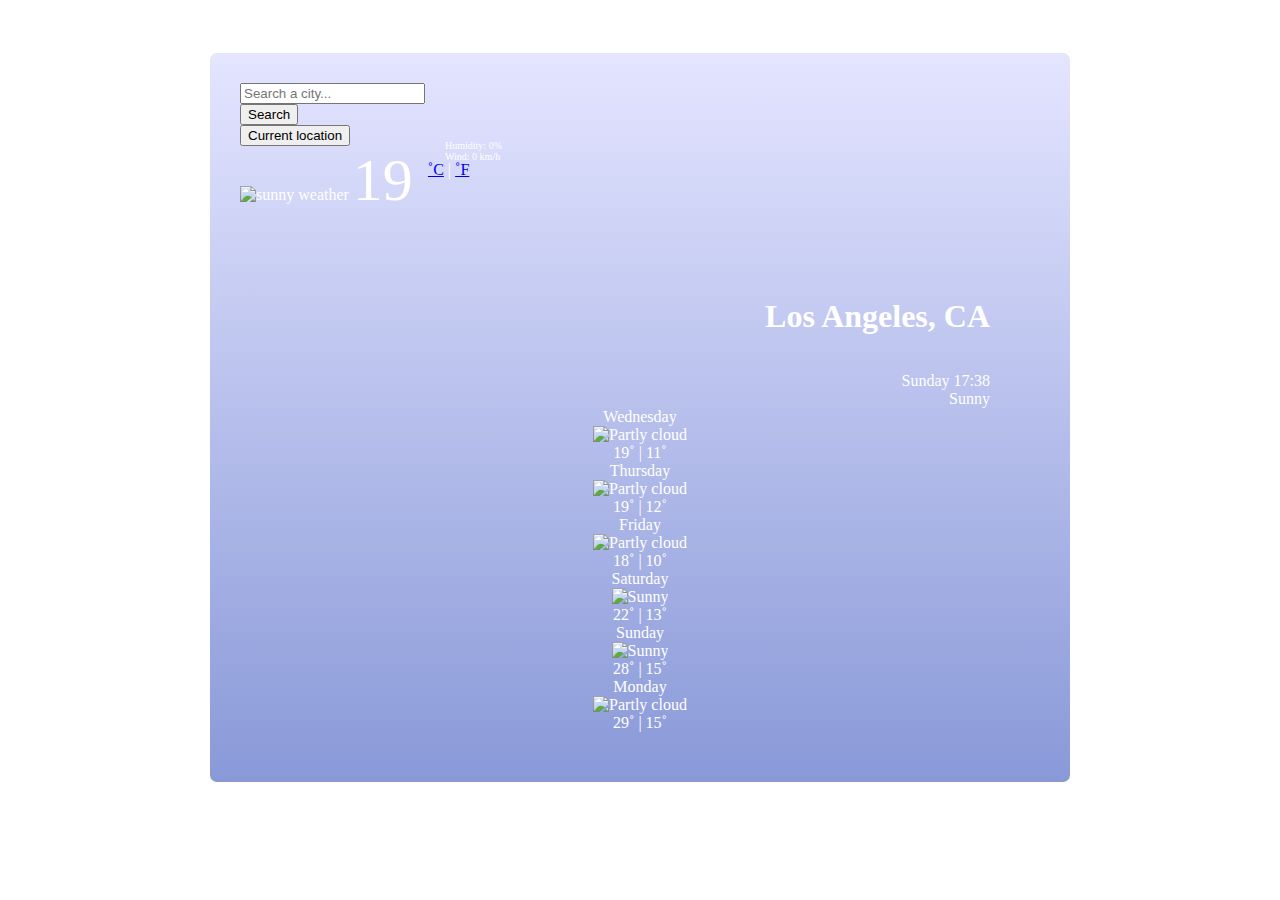
==== index.html @ b3b03735 "change file name" ====
<!DOCTYPE html>
<html lang="en">
  <head>
    <meta charset="UTF-8" />
    <meta http-equiv="X-UA-Compatible" content="IE=edge" />
    <meta name="viewport" content="width=device-width, initial-scale=1.0" />
    <title>Irene Weather App</title>
    <link
      href="https://cdn.jsdelivr.net/npm/bootstrap@5.1.3/dist/css/bootstrap.min.css"
      rel="stylesheet"
      integrity="sha384-1BmE4kWBq78iYhFldvKuhfTAU6auU8tT94WrHftjDbrCEXSU1oBoqyl2QvZ6jIW3"
      crossorigin="anonymous"
    />
    <link rel="stylesheet" href="style.css" />
    <script src="https://cdn.jsdelivr.net/npm/axios/dist/axios.min.js"></script>
  </head>

  <body>
    <div class="container">
      <div class="card app-body">
        <form id="search-form">
          <div class="row">
            <div class="col-6">
              <div class="mb-3">
                <input
                  type="search"
                  class="form-control"
                  id="search-cities"
                  placeholder="Search a city..."
                />
              </div>
            </div>

            <div class="col-3">
              <input
                type="submit"
                class="search-button btn btn-light"
                value="Search"
              />
            </div>

            <div class="col-3 current-location">
              <input
                type="submit"
                class="search-button btn btn-light"
                value="Current location"
                id="current-location-button"
              />
            </div>
          </div>
        </form>

        <form class="main-form">
          <div class="row">
            <div class="col-6">
              <img
                src="https://ssl.gstatic.com/onebox/weather/64/sunny.png"
                alt="sunny weather"
                class="main-weather-icon"
              />
              <span class="main-temperature" id="temperature"> 19 </span>
              <span class="unit">
                <a href="#" id="celsius">˚C</a> |
                <a href="#" id="fahrenheit">˚F</a>
              </span>

              <div class="detail-info">
                <div>Humidity: <span id="humidity">0</span>%</div>
                <div>Wind: <span id="wind">0</span> km/h</div>
              </div>
            </div>

            <div class="col-6 weather">
              <h1>Los Angeles, CA</h1>
              <div class="local-info">
                <div class="date-time" id="current"></div>
                <div class="weather-text" id="description">Sunny</div>
              </div>
            </div>
          </div>
        </form>

        <form>
          <div class="row days-info">
            <div class="col-2">
              <div>Wednesday</div>

              <div>
                <img
                  src="https://ssl.gstatic.com/onebox/weather/48/partly_cloudy.png"
                  alt="Partly cloud"
                />
              </div>

              <div>19˚ | 11˚</div>
            </div>

            <div class="col-2">
              <div>Thursday</div>

              <div>
                <img
                  src="https://ssl.gstatic.com/onebox/weather/48/partly_cloudy.png"
                  alt="Partly cloud"
                />
              </div>

              <div>19˚ | 12˚</div>
            </div>

            <div class="col-2">
              <div>Friday</div>

              <div>
                <img
                  src="https://ssl.gstatic.com/onebox/weather/48/partly_cloudy.png"
                  alt="Partly cloud"
                />
              </div>
              <div>18˚ | 10˚</div>
            </div>

            <div class="col-2">
              <div>Saturday</div>

              <div>
                <img
                  src="https://ssl.gstatic.com/onebox/weather/48/sunny.png"
                  alt="Sunny"
                />
              </div>

              <div>22˚ | 13˚</div>
            </div>

            <div class="col-2">
              <div>Sunday</div>

              <div>
                <img
                  src="https://ssl.gstatic.com/onebox/weather/48/sunny.png"
                  alt="Sunny"
                />
              </div>

              <div>28˚ | 15˚</div>
            </div>

            <div class="col-2">
              <div>Monday</div>

              <div>
                <img
                  src="https://ssl.gstatic.com/onebox/weather/48/partly_cloudy.png"
                  alt="Partly cloud"
                />
              </div>

              <div>29˚ | 15˚</div>
            </div>
          </div>
        </form>
      </div>
    </div>
    <script src="app.js"></script>
  </body>
</html>
---- style.css ----
body {
  background-color: #fff;
  color: #fff;
}

h1 {
  font-weight: 700;
  text-transform: capitalize;
}

.app-body {
  background-image: linear-gradient(to top, #8999d8 0%, #e4e5ff 100%);
  max-width: 800px;
  border: white solid;
  padding: 30px;
  margin: 50px auto;
  border-radius: 10px;
}

.main-weather-icon {
  width: 200px;
  height: 200px;
}

.main-temperature {
  font-size: 60px;
}

.unit {
  position: relative;
  bottom: 25px;
}

.weather {
  padding-top: 40px;
  padding-right: 50px;
  text-align: right;
}

.local-info {
  padding-top: 15px;
}

.detail-info {
  position: relative;
  bottom: 75px;
  left: 205px;
  font-size: 10px;
}

.days-info {
  text-align: center;
  margin-bottom: 20px;
}
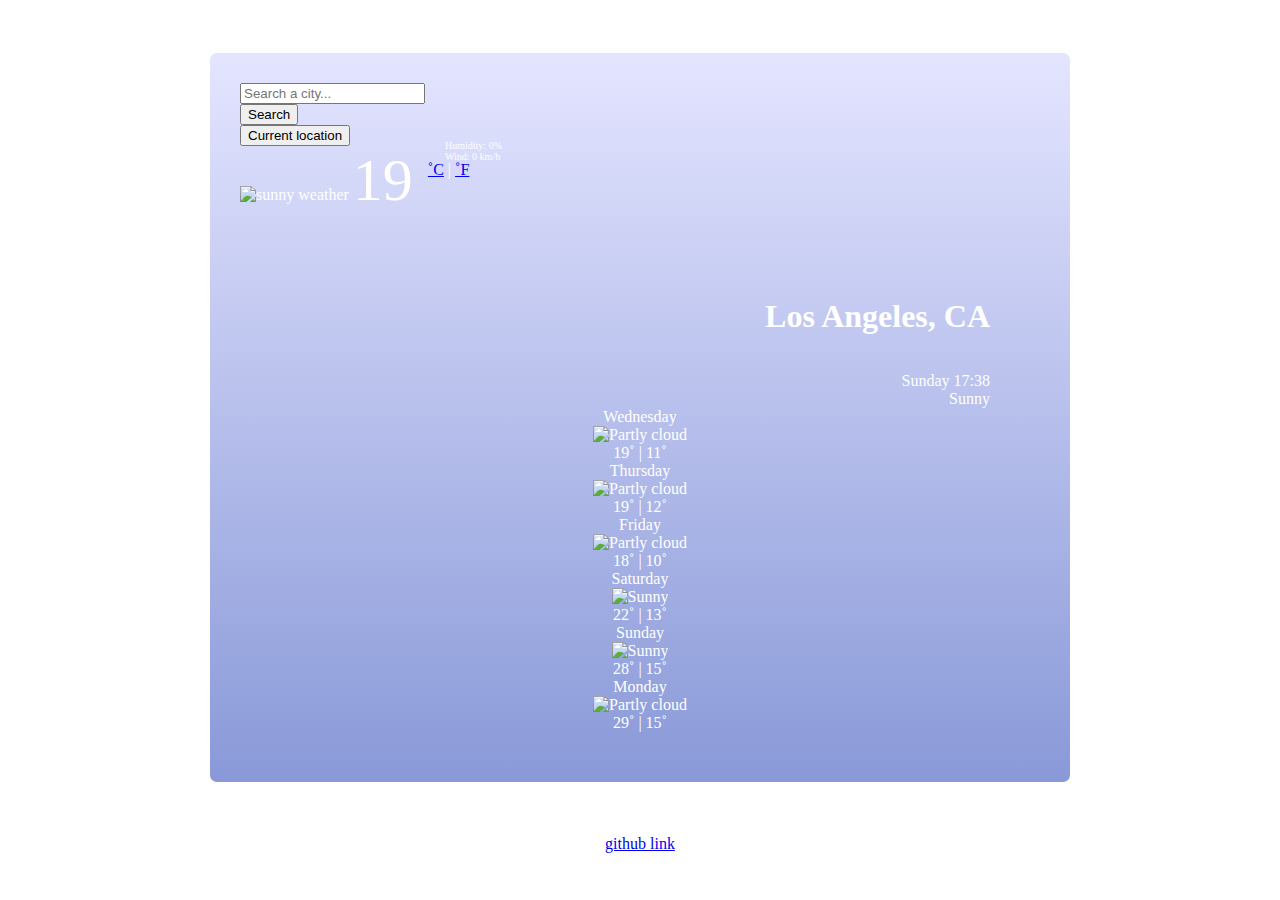
==== commit b3ce3c28: "edited github link" ====
--- a/index.html
+++ b/index.html
@@ -161,6 +161,12 @@
           </div>
         </form>
       </div>
+      <a
+        href="https://github.com/j-eneri/irene-weather-app.git"
+        target="_blank"
+        class="github-link"
+        >github link</a
+      >
     </div>
     <script src="app.js"></script>
   </body>
--- a/style.css
+++ b/style.css
@@ -52,3 +52,9 @@
   text-align: center;
   margin-bottom: 20px;
 }
+
+.github-link {
+  display: block;
+  margin: 0 auto;
+  text-align: center;
+}
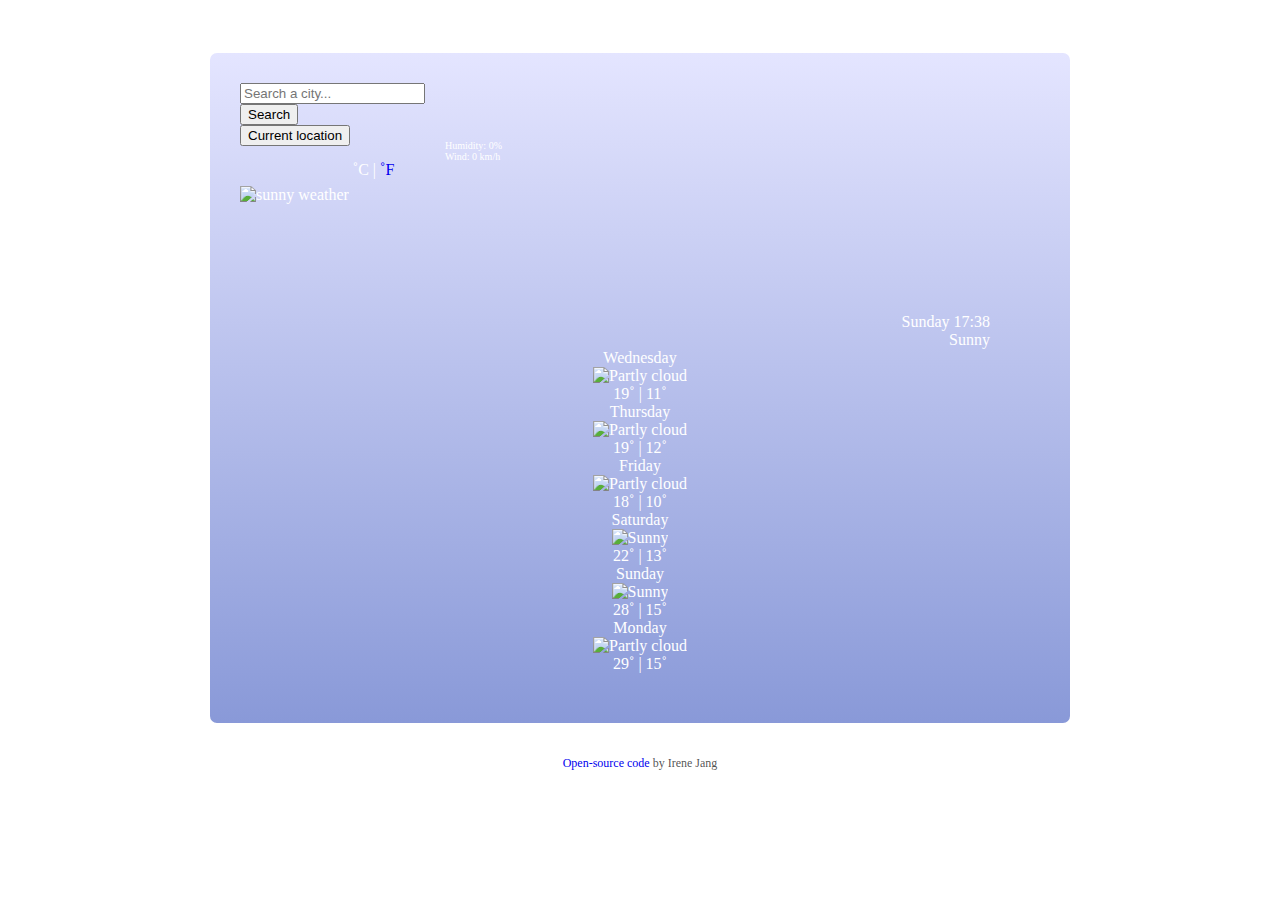
==== commit 6ffa1cae: "edited unit section" ====
--- a/index.html
+++ b/index.html
@@ -27,6 +27,7 @@
                   class="form-control"
                   id="search-cities"
                   placeholder="Search a city..."
+                  autocomplete="off"
                 />
               </div>
             </div>
@@ -53,25 +54,27 @@
         <form class="main-form">
           <div class="row">
             <div class="col-6">
-              <img
-                src="https://ssl.gstatic.com/onebox/weather/64/sunny.png"
-                alt="sunny weather"
-                class="main-weather-icon"
-              />
-              <span class="main-temperature" id="temperature"> 19 </span>
-              <span class="unit">
-                <a href="#" id="celsius">˚C</a> |
-                <a href="#" id="fahrenheit">˚F</a>
-              </span>
+              <div class="temperature-weather-info">
+                <img
+                  src="https://ssl.gstatic.com/onebox/weather/64/sunny.png"
+                  alt="sunny weather"
+                  class="main-weather-icon"
+                />
+                <span class="main-temperature" id="temperature"> </span>
+                <span class="unit">
+                  <a href="#" id="celsius" class="active">˚C</a> |
+                  <a href="#" id="fahrenheit">˚F</a>
+                </span>
 
-              <div class="detail-info">
-                <div>Humidity: <span id="humidity">0</span>%</div>
-                <div>Wind: <span id="wind">0</span> km/h</div>
+                <div class="detail-info">
+                  <div>Humidity: <span id="humidity">0</span>%</div>
+                  <div>Wind: <span id="wind">0</span> km/h</div>
+                </div>
               </div>
             </div>
 
             <div class="col-6 weather">
-              <h1>Los Angeles, CA</h1>
+              <h1></h1>
               <div class="local-info">
                 <div class="date-time" id="current"></div>
                 <div class="weather-text" id="description">Sunny</div>
@@ -161,12 +164,16 @@
           </div>
         </form>
       </div>
-      <a
-        href="https://github.com/j-eneri/irene-weather-app.git"
-        target="_blank"
-        class="github-link"
-        >github link</a
-      >
+      <footer>
+        <a
+          href="https://github.com/j-eneri/irene-weather-app.git"
+          target="_blank"
+          class="github-link"
+        >
+          Open-source code
+        </a>
+        by Irene Jang
+      </footer>
     </div>
     <script src="app.js"></script>
   </body>
--- a/style.css
+++ b/style.css
@@ -6,6 +6,21 @@
 h1 {
   font-weight: 700;
   text-transform: capitalize;
+}
+
+a {
+  text-decoration: none;
+}
+
+a:hover {
+  text-decoration: underline;
+}
+
+footer {
+  color: rgba(0, 0, 0, 0.7);
+  text-align: center;
+  font-size: 12px;
+  margin-top: -20px;
 }
 
 .app-body {
@@ -53,8 +68,11 @@
   margin-bottom: 20px;
 }
 
-.github-link {
-  display: block;
-  margin: 0 auto;
-  text-align: center;
+.temperature-weather-info .active {
+  color: #fff;
+  cursor: default;
 }
+
+.temperature-weather-info .active:hover {
+  text-decoration: none;
+}
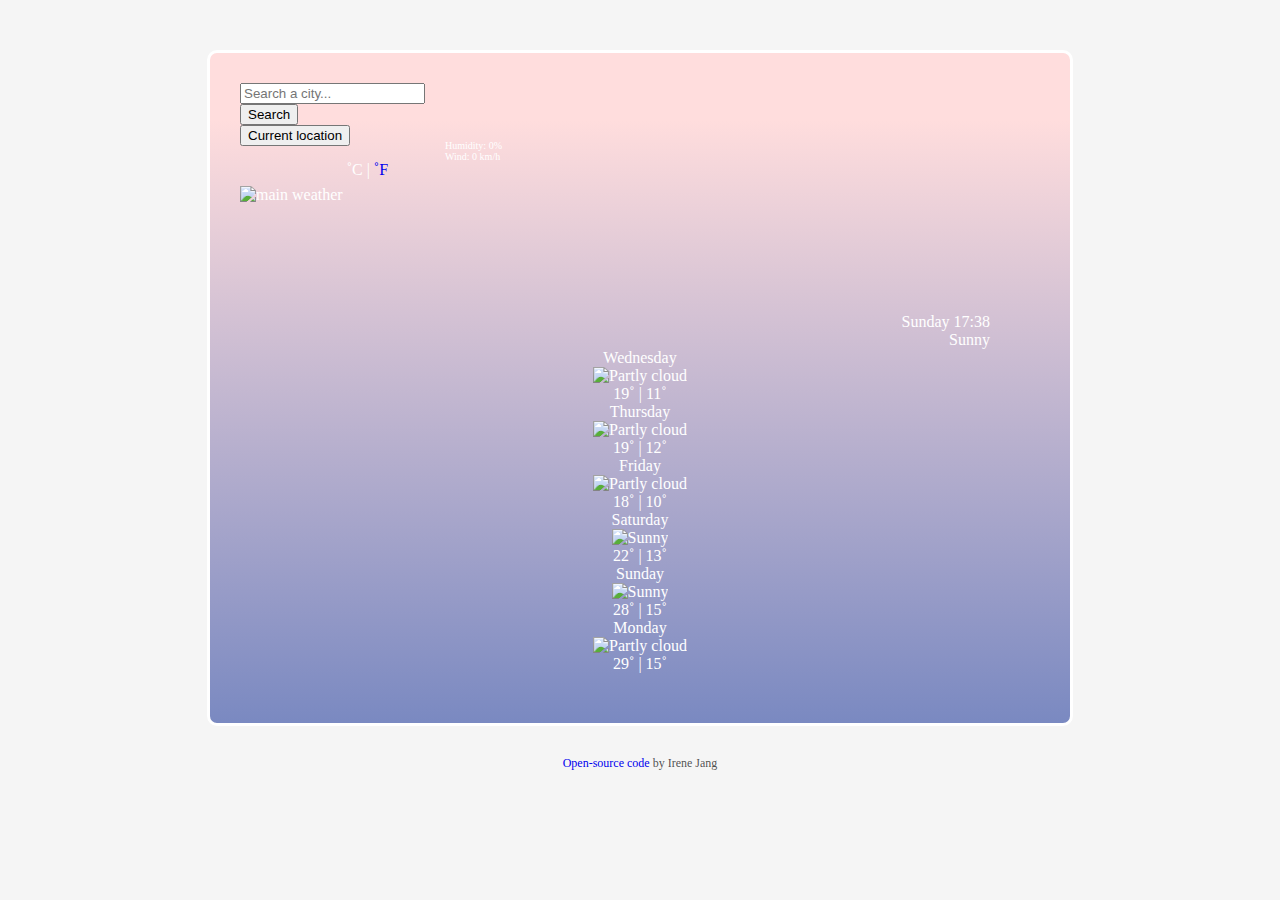
==== commit 27a5549a: "edited main weather icon" ====
--- a/index.html
+++ b/index.html
@@ -56,9 +56,10 @@
             <div class="col-6">
               <div class="temperature-weather-info">
                 <img
-                  src="https://ssl.gstatic.com/onebox/weather/64/sunny.png"
-                  alt="sunny weather"
+                  src="..."
+                  alt="main weather"
                   class="main-weather-icon"
+                  id="main-weather-icon"
                 />
                 <span class="main-temperature" id="temperature"> </span>
                 <span class="unit">
--- a/style.css
+++ b/style.css
@@ -1,5 +1,5 @@
 body {
-  background-color: #fff;
+  background-color: rgb(245, 245, 245);
   color: #fff;
 }
 
@@ -24,7 +24,7 @@
 }
 
 .app-body {
-  background-image: linear-gradient(to top, #8999d8 0%, #e4e5ff 100%);
+  background-image: linear-gradient(to top, #7a89c1 0%, #ffdddd 90%);
   max-width: 800px;
   border: white solid;
   padding: 30px;
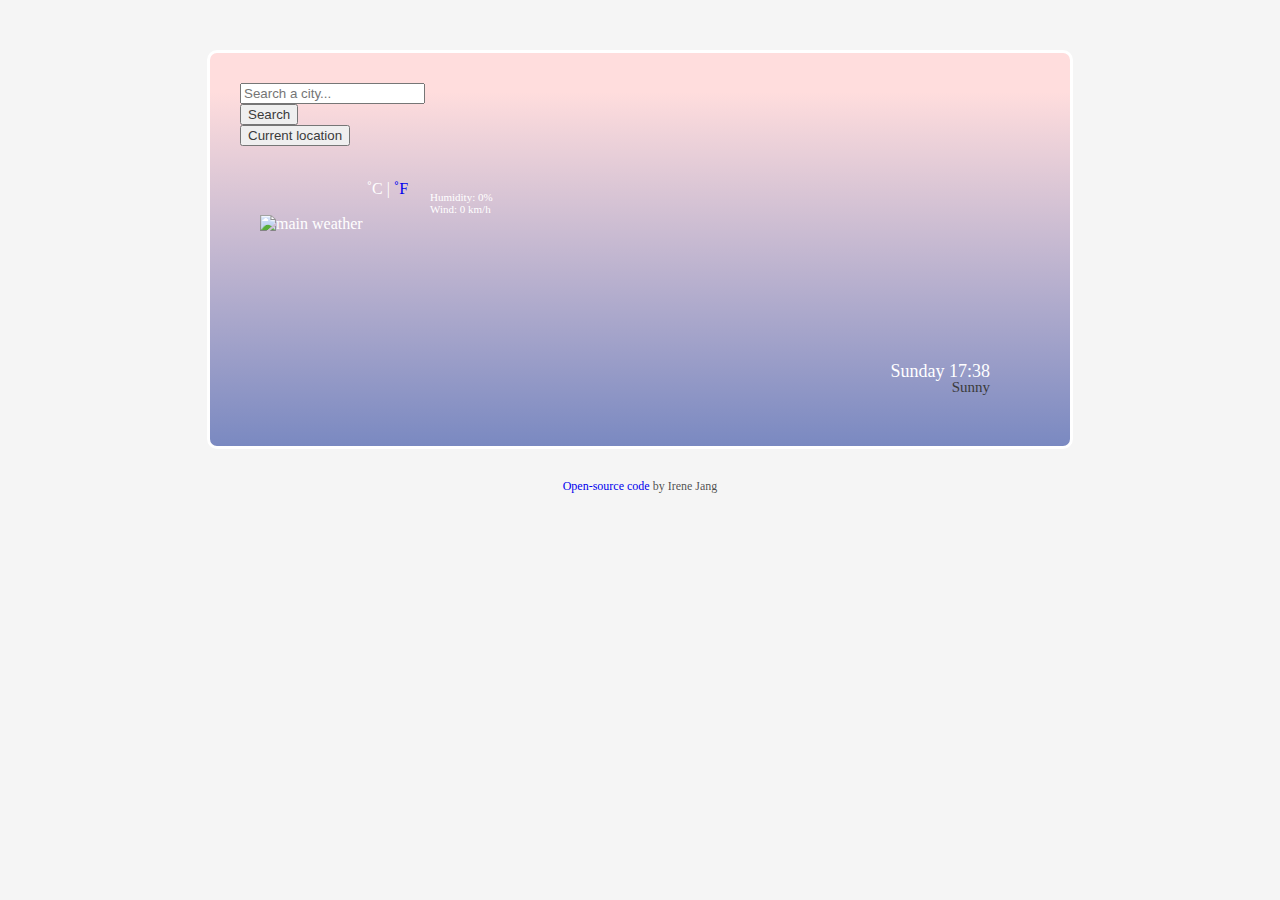
==== commit 7b09d6a1: "edited forecast data section" ====
--- a/index.html
+++ b/index.html
@@ -84,86 +84,7 @@
           </div>
         </form>
 
-        <form>
-          <div class="row days-info">
-            <div class="col-2">
-              <div>Wednesday</div>
-
-              <div>
-                <img
-                  src="https://ssl.gstatic.com/onebox/weather/48/partly_cloudy.png"
-                  alt="Partly cloud"
-                />
-              </div>
-
-              <div>19˚ | 11˚</div>
-            </div>
-
-            <div class="col-2">
-              <div>Thursday</div>
-
-              <div>
-                <img
-                  src="https://ssl.gstatic.com/onebox/weather/48/partly_cloudy.png"
-                  alt="Partly cloud"
-                />
-              </div>
-
-              <div>19˚ | 12˚</div>
-            </div>
-
-            <div class="col-2">
-              <div>Friday</div>
-
-              <div>
-                <img
-                  src="https://ssl.gstatic.com/onebox/weather/48/partly_cloudy.png"
-                  alt="Partly cloud"
-                />
-              </div>
-              <div>18˚ | 10˚</div>
-            </div>
-
-            <div class="col-2">
-              <div>Saturday</div>
-
-              <div>
-                <img
-                  src="https://ssl.gstatic.com/onebox/weather/48/sunny.png"
-                  alt="Sunny"
-                />
-              </div>
-
-              <div>22˚ | 13˚</div>
-            </div>
-
-            <div class="col-2">
-              <div>Sunday</div>
-
-              <div>
-                <img
-                  src="https://ssl.gstatic.com/onebox/weather/48/sunny.png"
-                  alt="Sunny"
-                />
-              </div>
-
-              <div>28˚ | 15˚</div>
-            </div>
-
-            <div class="col-2">
-              <div>Monday</div>
-
-              <div>
-                <img
-                  src="https://ssl.gstatic.com/onebox/weather/48/partly_cloudy.png"
-                  alt="Partly cloud"
-                />
-              </div>
-
-              <div>29˚ | 15˚</div>
-            </div>
-          </div>
-        </form>
+        <div class="weather-forecast" id="forecast"></div>
       </div>
       <footer>
         <a
--- a/style.css
+++ b/style.css
@@ -23,6 +23,10 @@
   margin-top: -20px;
 }
 
+.search-button {
+  color: rgb(59, 59, 59);
+}
+
 .app-body {
   background-image: linear-gradient(to top, #7a89c1 0%, #ffdddd 90%);
   max-width: 800px;
@@ -32,18 +36,22 @@
   border-radius: 10px;
 }
 
+.temperature-weather-info {
+  padding: 20px;
+}
+
 .main-weather-icon {
-  width: 200px;
-  height: 200px;
+  width: 150px;
+  height: 150px;
 }
 
 .main-temperature {
-  font-size: 60px;
+  font-size: 70px;
 }
 
 .unit {
   position: relative;
-  bottom: 25px;
+  bottom: 35px;
 }
 
 .weather {
@@ -53,19 +61,37 @@
 }
 
 .local-info {
-  padding-top: 15px;
+  padding-top: 10px;
 }
 
 .detail-info {
   position: relative;
-  bottom: 75px;
-  left: 205px;
-  font-size: 10px;
+  bottom: 55px;
+  left: 170px;
+  font-size: 11px;
 }
 
-.days-info {
+.weather-forecast {
   text-align: center;
   margin-bottom: 20px;
+}
+
+.forecast-temperatures {
+  font-size: 15px;
+}
+
+.forecast-temp-min {
+  opacity: 0.7;
+}
+
+.date-time {
+  font-size: 18px;
+}
+
+.weather-text {
+  font-size: 15px;
+  color: rgb(59, 59, 59);
+  margin-top: -3px;
 }
 
 .temperature-weather-info .active {
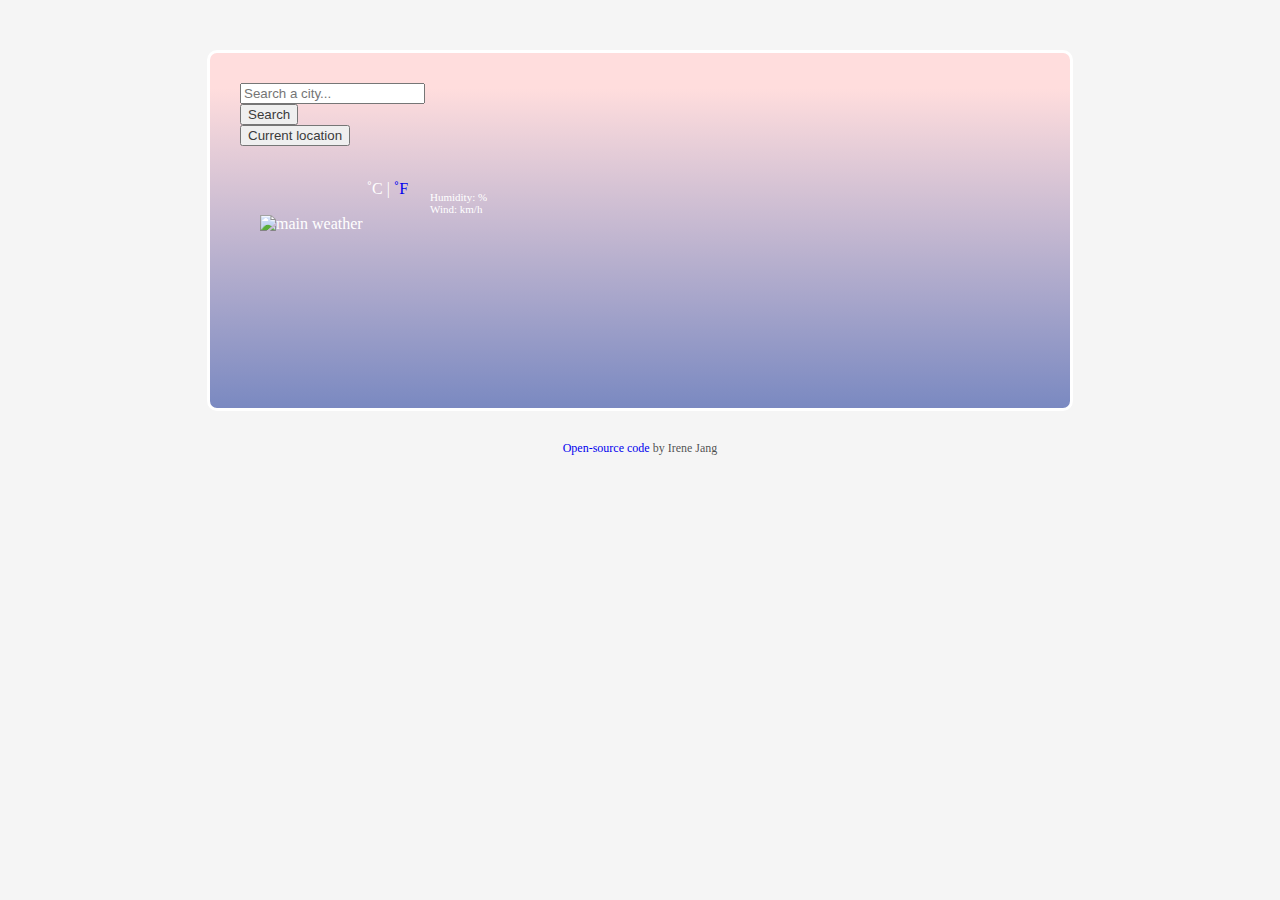
==== commit 9f58984e: "Figure on forecast" ====
--- a/index.html
+++ b/index.html
@@ -11,25 +11,23 @@
       integrity="sha384-1BmE4kWBq78iYhFldvKuhfTAU6auU8tT94WrHftjDbrCEXSU1oBoqyl2QvZ6jIW3"
       crossorigin="anonymous"
     />
+    <script src="https://cdn.jsdelivr.net/npm/axios/dist/axios.min.js"></script>
     <link rel="stylesheet" href="style.css" />
-    <script src="https://cdn.jsdelivr.net/npm/axios/dist/axios.min.js"></script>
   </head>
 
   <body>
     <div class="container">
-      <div class="card app-body">
-        <form id="search-form">
+      <div class="app-body">
+        <form id="search-form" class="mb-3">
           <div class="row">
             <div class="col-6">
-              <div class="mb-3">
-                <input
-                  type="search"
-                  class="form-control"
-                  id="search-cities"
-                  placeholder="Search a city..."
-                  autocomplete="off"
-                />
-              </div>
+              <input
+                type="search"
+                class="form-control"
+                id="search-cities"
+                placeholder="Search a city..."
+                autocomplete="off"
+              />
             </div>
 
             <div class="col-3">
@@ -56,7 +54,7 @@
             <div class="col-6">
               <div class="temperature-weather-info">
                 <img
-                  src="..."
+                  src=""
                   alt="main weather"
                   class="main-weather-icon"
                   id="main-weather-icon"
@@ -68,8 +66,8 @@
                 </span>
 
                 <div class="detail-info">
-                  <div>Humidity: <span id="humidity">0</span>%</div>
-                  <div>Wind: <span id="wind">0</span> km/h</div>
+                  <div>Humidity: <span id="humidity"></span>%</div>
+                  <div>Wind: <span id="wind"></span> km/h</div>
                 </div>
               </div>
             </div>
@@ -78,7 +76,7 @@
               <h1></h1>
               <div class="local-info">
                 <div class="date-time" id="current"></div>
-                <div class="weather-text" id="description">Sunny</div>
+                <div class="weather-text" id="description"></div>
               </div>
             </div>
           </div>
@@ -86,17 +84,18 @@
 
         <div class="weather-forecast" id="forecast"></div>
       </div>
-      <footer>
-        <a
-          href="https://github.com/j-eneri/irene-weather-app.git"
-          target="_blank"
-          class="github-link"
-        >
-          Open-source code
-        </a>
-        by Irene Jang
-      </footer>
     </div>
+
+    <footer>
+      <a
+        href="https://github.com/j-eneri/irene-weather-app.git"
+        target="_blank"
+        class="github-link"
+      >
+        Open-source code
+      </a>
+      by Irene Jang
+    </footer>
     <script src="app.js"></script>
   </body>
 </html>
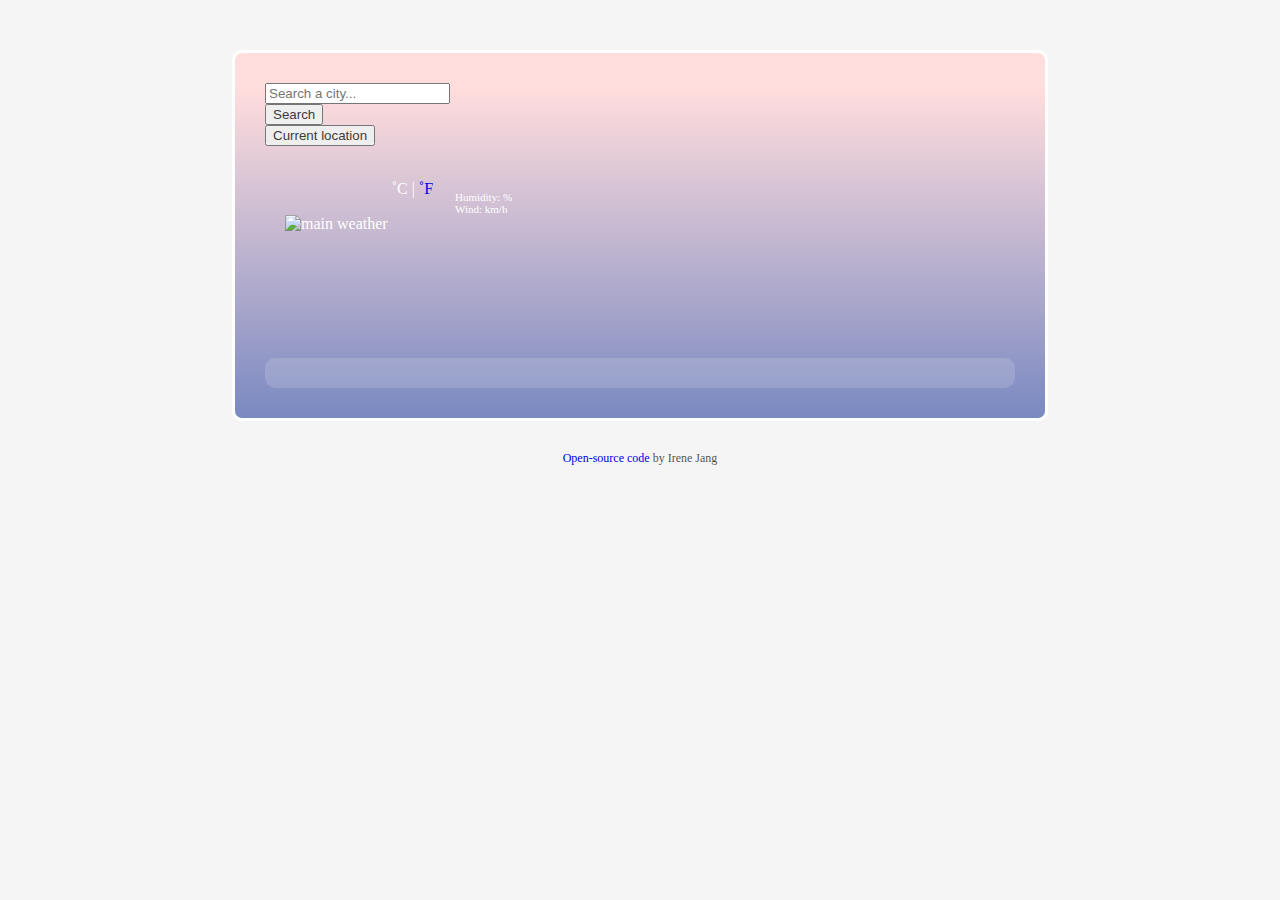
==== commit 36f72dc3: "updated forecast section with API" ====
--- a/index.html
+++ b/index.html
@@ -76,7 +76,7 @@
               <h1></h1>
               <div class="local-info">
                 <div class="date-time" id="current"></div>
-                <div class="weather-text" id="description"></div>
+                <div class="description" id="description"></div>
               </div>
             </div>
           </div>
--- a/style.css
+++ b/style.css
@@ -29,7 +29,7 @@
 
 .app-body {
   background-image: linear-gradient(to top, #7a89c1 0%, #ffdddd 90%);
-  max-width: 800px;
+  max-width: 750px;
   border: white solid;
   padding: 30px;
   margin: 50px auto;
@@ -74,6 +74,10 @@
 .weather-forecast {
   text-align: center;
   margin-bottom: 20px;
+  background: rgba(255, 255, 255, 0.15);
+  padding: 15px;
+  border-radius: 10px;
+  margin-bottom: 0;
 }
 
 .forecast-temperatures {
@@ -81,17 +85,18 @@
 }
 
 .forecast-temp-min {
-  opacity: 0.7;
+  opacity: 0.8;
 }
 
 .date-time {
   font-size: 18px;
 }
 
-.weather-text {
+.description {
   font-size: 15px;
   color: rgb(59, 59, 59);
   margin-top: -3px;
+  text-transform: capitalize;
 }
 
 .temperature-weather-info .active {
